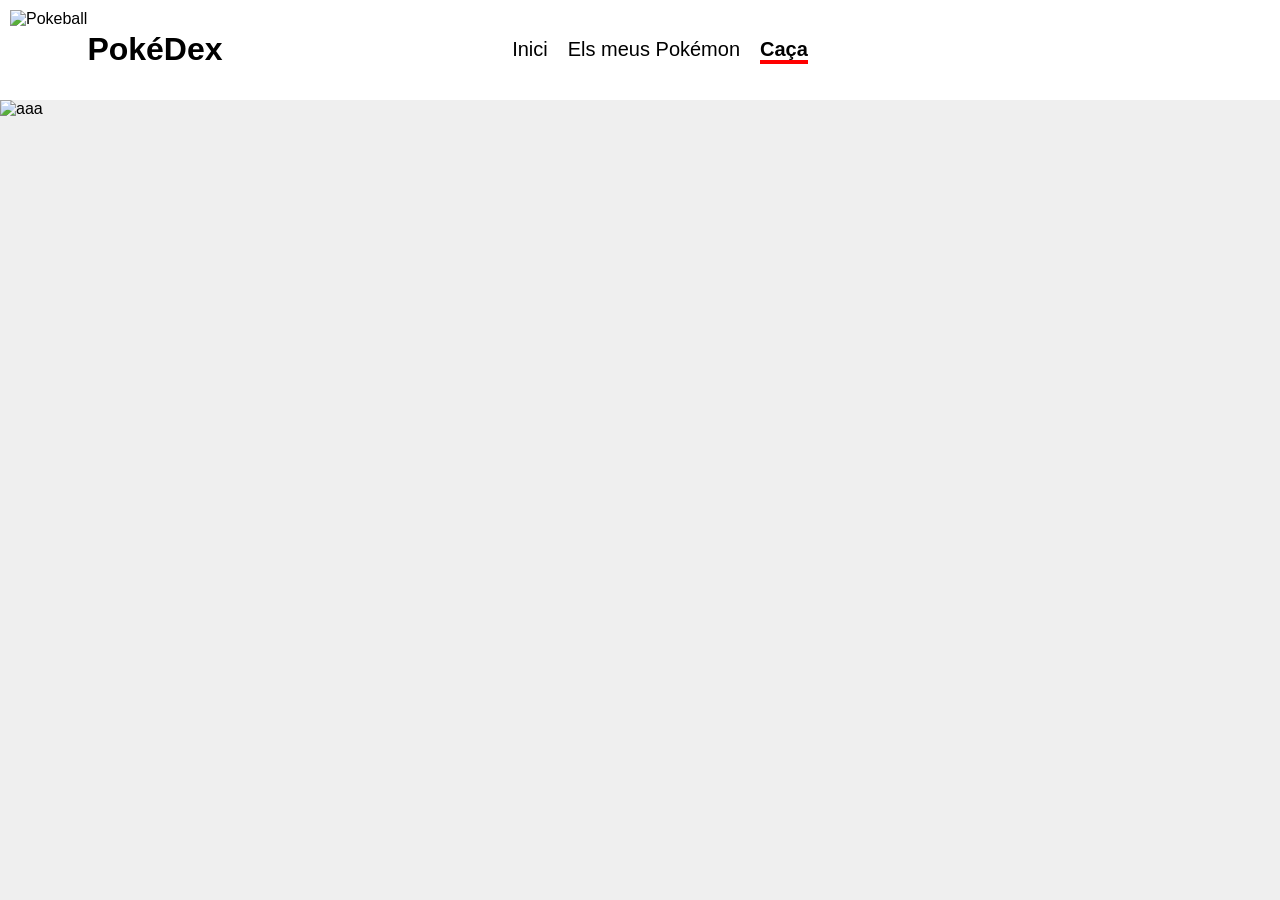
==== battle.html @ 9e73a83a "esto es un sufrimiento. Index HTML medio acabado y html de lo demas medio maquetado" ====
<!DOCTYPE html>
<html lang="en">
<head>
    <meta charset="UTF-8">
    <meta name="viewport" content="width=device-width, initial-scale=1.0">
    <title>Caza Pokemons</title>
    <link rel="stylesheet" href="css/hunt.css">
</head>
<body>
    <header>
        <div class="logo-container">
            <img src="https://img.icons8.com/color/48/pokeball--v1.png" alt="Pokeball">
            <h1>PokéDex</h1>
        </div>
        <nav>
            <ul class="nav-links">
                <li><a href="index.html" >Inici</a></li>
                <li><a href="my_pokemons.html">Els meus Pokémon</a></li>
                <li><a href="hunt.html" class="active">Caça</a></li>
            </ul>
        </nav>
    </header>
    <main>
        <div class="img-fondo">
            <img src="img/battle_bg.png" alt="aaa">
        </div>
    </main>
</body>
</html>
---- css/hunt.css ----
header {
    display: flex;
    padding: 10px 10px;
    background-color: white;
    border-bottom: 4px;
    align-items: center;
}

header::after {
    content: "";
    flex: 1;
}

body {
    margin: 0;
    font-family: Arial, sans-serif;
    background-color: #efefef;

}

.logo-container {
    flex: 1;
    display: flex;
    justify-content: flex-start;
}

nav {
    flex: 2;
    display: flex;
    justify-content: center;
}

.nav-links {
    display: flex;
    list-style: none;
    gap: 20px;
    font-size: 20px;
}


.nav-links a.active {
    text-decoration: none;
    color: black;
    border-bottom: 4px solid red;
    font-weight: bold;
}

.nav-links a:hover {
    border-bottom: 4px solid red;
    padding-bottom: 5px;
    transition: 0.2s;
}

.nav-links a {
    text-decoration: none;
    color: black;
}
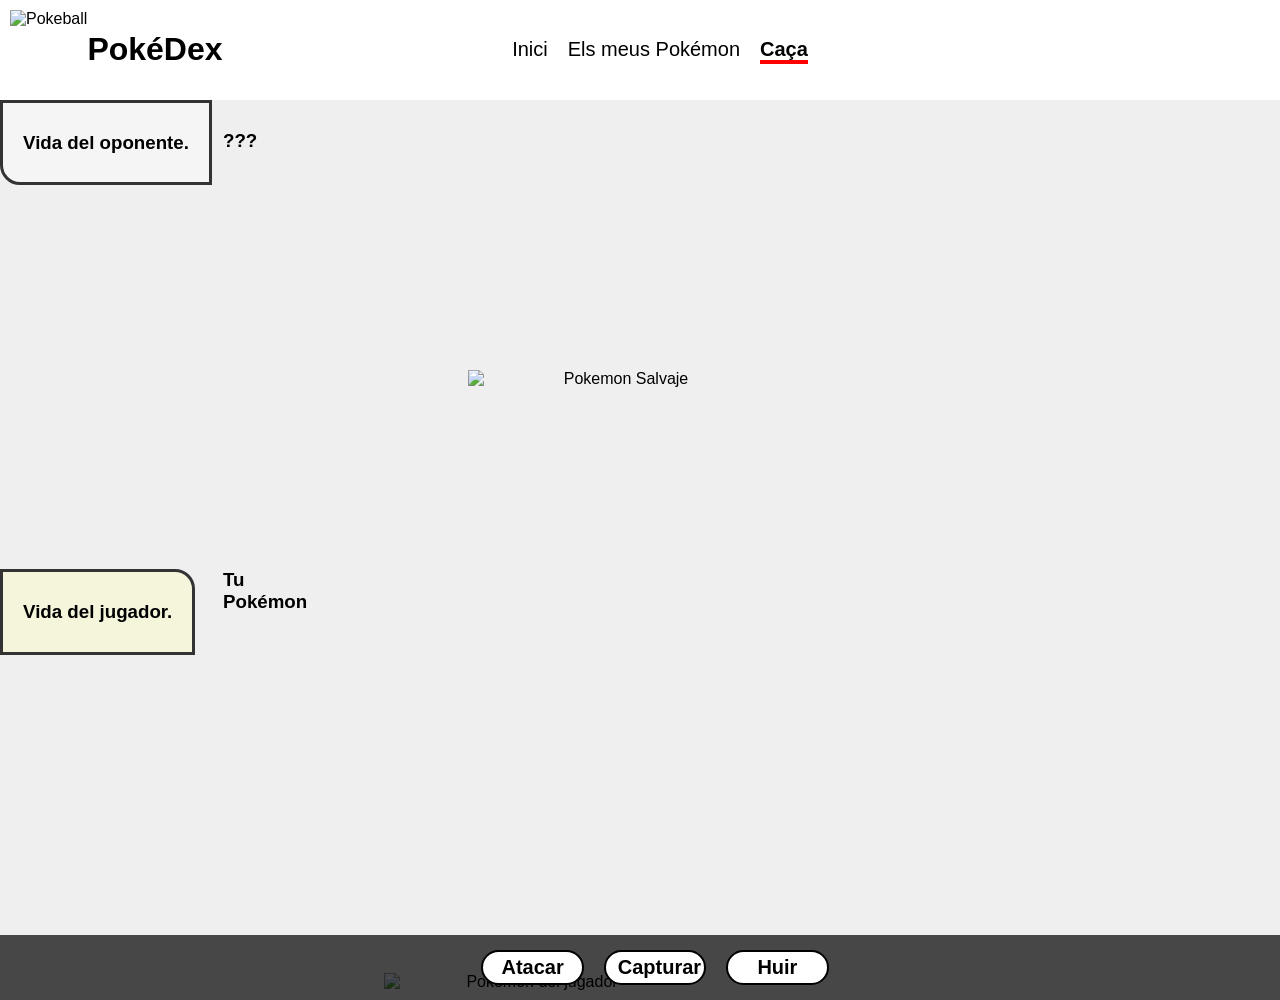
==== commit 9b2a5f63: "el hunt va, te lleva a battle, el battle pega" ====
--- a/battle.html
+++ b/battle.html
@@ -4,7 +4,7 @@
     <meta charset="UTF-8">
     <meta name="viewport" content="width=device-width, initial-scale=1.0">
     <title>Caza Pokemons</title>
-    <link rel="stylesheet" href="css/hunt.css">
+    <link rel="stylesheet" href="css/styles.css">
 </head>
 <body>
     <header>
@@ -21,9 +21,33 @@
         </nav>
     </header>
     <main>
-        <div class="img-fondo">
-            <img src="img/battle_bg.png" alt="aaa">
+        <div class="imgHunt">
+        
+
+        <div id="enemy">
+            <img src="" alt="Pokemon Salvaje" id="pkmnSalvaje">
+            <div class="enemylife">
+            <h3 id="enemy-name">???</h3>
+                <h3 id="hp-enemy">Vida del oponente.</h3>
+            </div>
         </div>
+
+        <div id="player">
+            <img src="" alt="Pokemon del jugador" id="pkmn-player">
+            <div class="playerlife">
+                <h3 id="player-name">Tu Pokémon</h3>
+                <h3 id="hp-player">Vida del jugador.</h3>
+            </div>
+        </div>
+
+        <div class="battle-actions">
+            <button id="btn-attack" class="botones">Atacar</button>
+            <button id="btn-catch" class="botones">Capturar</button>
+            <button id="btn-run" class="botones">Huir</button>
+        </div>
+    </div>
+
     </main>
+    <script type="module" src="js/battle.js"></script>
 </body>
 </html>
--- a/css/styles.css
+++ b/css/styles.css
@@ -0,0 +1,483 @@
+header {
+    display: flex;
+    padding: 10px 10px;
+    background-color: white;
+    border-bottom: 4px;
+    align-items: center;
+}
+
+header::after {
+    content: "";
+    flex: 1;
+}
+
+body {
+    margin: 0;
+    font-family: Arial, sans-serif;
+    background-color: #efefef;
+
+}
+
+.logo-container {
+    flex: 1;
+    display: flex;
+    justify-content: flex-start;
+}
+
+nav {
+    flex: 2;
+    display: flex;
+    justify-content: center;
+}
+
+.nav-links {
+    display: flex;
+    list-style: none;
+    gap: 20px;
+    font-size: 20px;
+}
+
+
+.nav-links a.active {
+    text-decoration: none;
+    color: black;
+    border-bottom: 4px solid red;
+    font-weight: bold;
+}
+
+.nav-links a:hover {
+    border-bottom: 4px solid red;
+    padding-bottom: 5px;
+    transition: 0.2s;
+}
+
+.nav-links a {
+    text-decoration: none;
+    color: black;
+}
+
+.hero {
+    background-color: red;
+    display: flex;
+    flex-direction: column;
+    align-items: center;
+    justify-content: center;
+    padding: 60px 0 80px 0;
+    position: relative;
+    border-bottom: 4px solid black;
+}
+
+
+
+.hero h2 {
+    color: white;
+    font-size: 100px;
+    margin: 0;
+    text-shadow: 4px 4px 10px black;
+}
+
+.search-container {
+    background-color: white;
+    border: 4px solid black;
+    border-radius: 40px;
+    display: flex;
+    align-items: center;
+    padding: 10px 20px;
+    width: 60%;
+    max-width: 500px;
+    position: absolute;
+    bottom: -30px;
+}
+
+
+.filter-section {
+    font-size: 25px;
+    font-weight: bold;
+    background-color: white;
+    border: 4px solid rgb(159, 159, 159);
+    border-radius: 40px;
+    display: flex;
+    padding: 10px 20px;
+    margin: 40px auto 0 auto; 
+    width: 30%;
+    max-width: 500px;
+    justify-content: center;
+}
+.search-container input {
+    background-color: transparent;
+    border: none;
+    outline: none;
+    color: #313131;
+    font-size: 30px;
+    width: 100%;
+}
+
+.pokemon-grid {
+    display: grid; 
+    grid-template-columns: repeat(6, 1fr);    
+    gap: 20px;
+    padding: 20px;
+    font-size: 20px;
+    font-family: Arial, sans-serif;
+    
+}
+
+.pokemon-info {
+    text-decoration: none;
+    color: black;
+    font-weight: bold;
+}
+
+.pkmn-details {
+    display: block;
+    text-decoration: none;
+    color: black;
+    font-weight: bold;
+    height: 100%;
+    width: 100%;
+}
+
+a:hover {
+    display: inline-block;
+    text-decoration: underline;
+    cursor: pointer;
+    transform: scale(1.15);
+    transition: transform 0.2s;
+}
+
+.buscador {
+    display: flex;
+    margin-top: 2%;
+    gap: 20px;
+    font-size: 20px;
+    margin-left: 2%;
+}
+
+.botones {
+    border: 2px solid black;
+    border-radius: 9999px;
+    padding: 4px 12px;
+    width: 8%;
+    background-color: white;
+    font-size: 20px;
+    font-weight: bold;
+    font-family: sans-serif;
+}
+
+
+
+.nuevo {
+    display: flex;
+    align-items: center;
+    justify-content: space-between;
+    padding: 20px 5%;
+    font-family: Arial, sans-serif;
+}
+
+.new-pokemon {
+    background-color: red;
+    color: rgb(255, 255, 255);
+    border-radius: 9999px;
+    font-size: 20px;
+    text-align: center;
+    font-weight: bold;
+    margin-left: auto;
+    margin-right: 2%;
+}
+
+
+.pkmn-id {
+    background-color: beige;
+    display: flex;
+    margin-right: auto;
+    height: 200px;
+}
+
+.perfil-pkmn {
+    display: flex;
+    flex-direction: column;
+    margin-left: 5%;
+    background-color: aqua;
+}
+
+.ablt-pkmn {
+    display: flex;
+    flex-direction: column;
+        margin-left: 5%;
+        background-color: aquamarine;
+
+}
+.mvnt-pkmn {
+    display: grid;
+    grid-template-columns: repeat(6, 1fr); 
+    align-items: center;
+        margin-left: 5%;
+        background-color: beige;
+}
+
+.evo-pkmn {
+    display: flex;
+    flex-direction: column;
+        margin-left: 5%;
+
+}
+
+.stats-pkmn {
+    display: flex;
+    flex-direction: column;
+    gap: 15px;
+    padding: 20px;
+    width: 100%;
+    max-width: 500px;
+}
+
+.stat-label {
+    width: 100px;
+    font-weight: bold;
+    text-transform: capitalize;
+}
+
+.stat-row {
+    display: grid;
+    grid-template-columns: 100px 1fr 40px;
+    align-items: center;
+    gap: 10px;
+}
+
+.stat-bar-bg {
+    background-color:  red;
+    border-radius: 10px;
+    flex-grow: 1;
+    height: 15px;
+    margin: 0 10px;
+    overflow: hidden;
+}
+
+.stat-bg {
+    background-color: #000000;
+    height: 12px;
+    border-radius: 6px;
+    width: 100%;
+    position: relative;
+}
+
+.stat-fill {
+    height: 100%;
+    background-color: #ff4136;
+    border-radius: 6px;
+    width: 0%;
+    transition: width 1.5s;
+}
+
+.stat-number {
+    font-family: monospace;
+    font-weight: bold;
+    text-align: right;
+}
+
+select {
+    -webkit-appearance: none;
+    -moz-appearance: none;
+    appearance: none;
+    padding: 10px;
+    border-radius: 5px;
+}
+
+
+option:hover {
+    background-color: inherit;
+    color: inherit;
+}
+
+
+
+.normal {
+    background-color: gray;
+    color: white;
+}
+.fighting {
+    background-color: brown;
+}
+.flying {
+    background-color: skyblue
+}
+.poison {
+    background-color: purple;
+}
+.ground {
+    background-color: rgb(193, 101, 3);
+}
+.rock {
+    background-color: brown;
+}
+.bug {
+    background-color: green;
+}
+.ghost {
+    background-color: pink;
+}
+.steel {
+    background-color: silver;
+}
+.fire {
+    background-color: red;
+}
+.water {
+    background-color: blue;
+}
+.grass {
+    background-color: green;
+}
+.electric {
+    background-color: yellow;
+}
+.psychic {
+    background-color: pink;
+}
+.ice {
+    background-color: aqua;
+}
+.dragon {
+    background-color: blue;
+}
+.dark {
+    background-color: black;
+    color: white;
+}
+.fairy {
+    background-color: pink;
+}
+
+.caza-pkmn {
+    display: flex;
+    height: 80vh;
+    background-color: #f0f0f0;
+}
+.map {
+    flex: 2;
+    background-image: url('/img/hunt_bg.png');
+    background-size: cover;
+    background-position: center;
+    position: relative;
+    justify-content: center;
+    align-items: center;
+}
+
+.imgHunt {
+    position: relative;
+    width: 100%;
+    height: 100vh;
+    background-image: url('/img/battle_bg.png');
+    background-size: cover; 
+    background-position: center;
+    overflow: hidden; 
+}
+
+#pkmn-salvaje {
+    width: 200px;
+    height: 200px;
+    z-index: 10;
+    filter: brightness(0);
+    transition: all 0.5s ease;
+}
+
+.reveal {
+    filter: brightness(1) !important;
+    transform: scale(1.2); 
+}
+
+#batalla-pkmn {
+    display: none;
+}
+
+.map {
+    cursor: pointer;
+}
+
+#new-zone {
+    display: none;
+}
+
+.ui {
+    flex: 1;
+    display: flex;
+    flex-direction: column;
+    justify-content: center;
+    align-items: center;
+    padding: 20px;
+    border-left: 4px solid #333;
+}
+
+#pkmnSalvaje {
+position: absolute;
+    top: 30%;
+    right: 40%;
+    text-align: center;
+    width: 300px;
+}
+
+#pkmn-player {
+position: absolute;
+    bottom: 1%;
+    left: 30%;
+    text-align: center;
+    width: 300px;
+}
+
+
+
+#enemy-name {
+position: absolute;
+    top: 10%;      
+    margin-left: 200px;    
+    display: flex;
+    flex-direction: column;
+    align-items: center;
+}
+
+
+#player-name {
+    position: absolute;
+    bottom: 20px;   
+    margin-left: 200px;     
+    display: flex;
+    flex-direction: column-reverse; 
+    align-items: center;
+}
+
+.enemylife {
+    position: relative;
+    background-color: whitesmoke; 
+    padding: 10px 20px;
+    border: 3px solid #333;
+    border-radius: 0 0 0 20px; 
+    width: fit-content;
+}
+
+
+.playerlife {
+    position: relative;
+    background-color: beige; 
+    padding: 10px 20px;
+    border: 3px solid #333;
+    border-radius: 0 20px 0 0; 
+    width: fit-content;
+    margin-top: 30%;
+    margin-bottom: 10px; 
+}
+
+.battle-actions {
+    position: absolute;
+    bottom: 0;
+    width: 100%;
+    background: rgba(0, 0, 0, 0.7); 
+    padding: 15px;
+    display: flex;
+    justify-content: center;
+    gap: 20px;
+}
+
+.btns-actions {
+    
+    border-radius: 20px;
+}
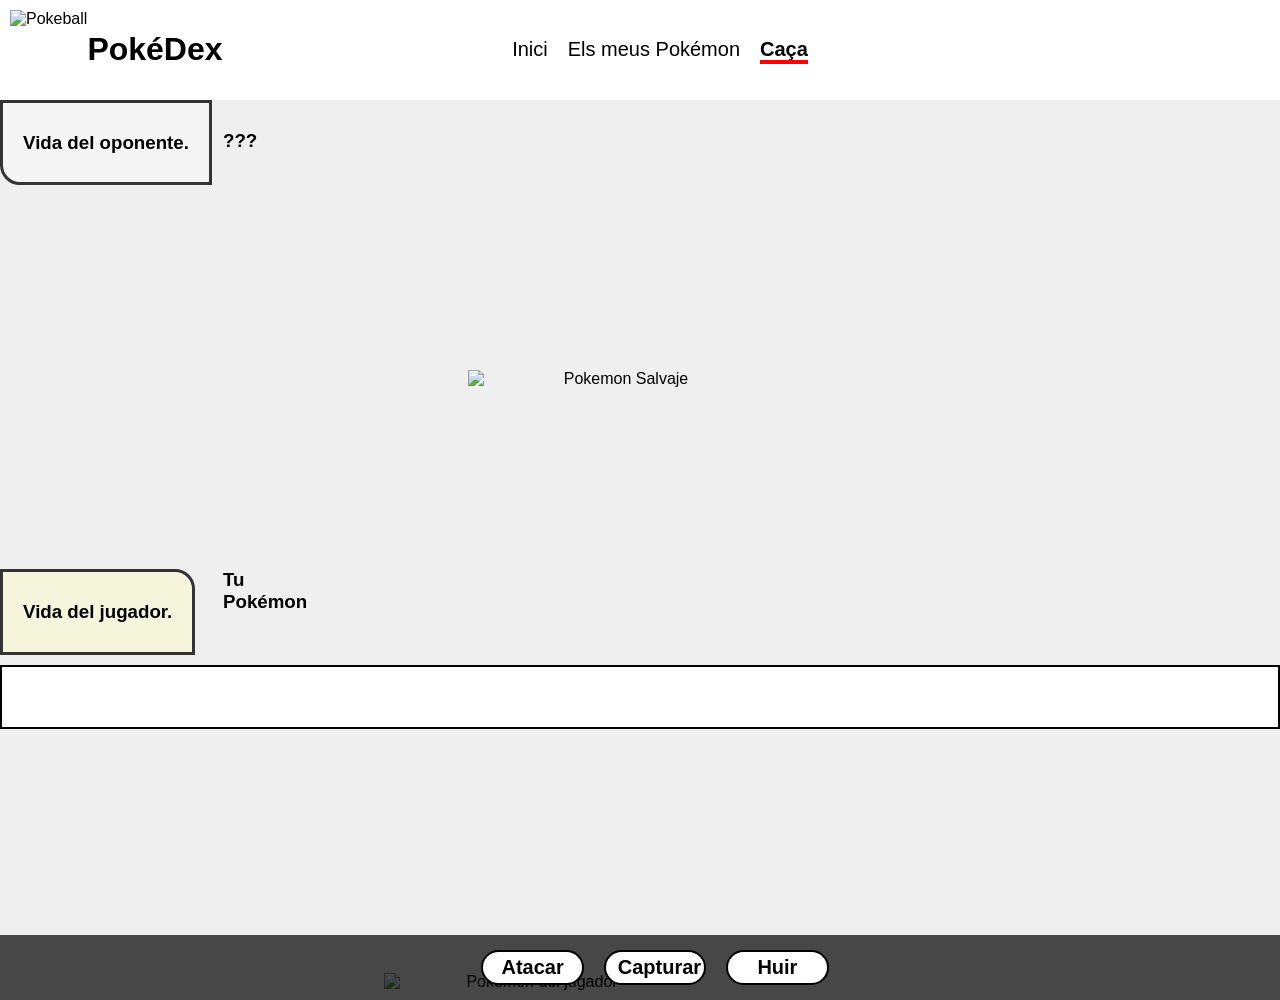
==== commit 8bf0db64: "La base hecha en teoria funciona todo bien" ====
--- a/battle.html
+++ b/battle.html
@@ -40,6 +40,9 @@
             </div>
         </div>
 
+        <div id="alert-msg">
+        </div>
+
         <div class="battle-actions">
             <button id="btn-attack" class="botones">Atacar</button>
             <button id="btn-catch" class="botones">Capturar</button>
--- a/css/styles.css
+++ b/css/styles.css
@@ -480,4 +480,36 @@
 .btns-actions {
     
     border-radius: 20px;
+}
+
+#alert-msg {
+    background-color: white;
+    border: 2px solid;
+    padding: 10px;
+    margin-bottom: 10px;
+    min-height: 40px;
+    text-align: center;
+}
+
+#mainPkmGrid {
+    display: grid; 
+    grid-template-columns: repeat(6, 1fr);    
+    gap: 20px;
+    padding: 20px;
+    font-size: 20px;
+    font-family: Arial, sans-serif;
+}
+
+.pokemon-card {
+    border: 2px solid black;
+    border-radius: 10px;
+    text-align: center;
+    padding: 10px;
+    background-color: wheat;
+}
+
+.pokemon-card:hover {
+    transform: scale(1.05);
+        transition: transform 0.2s;
+    background-color: wheat;
 }
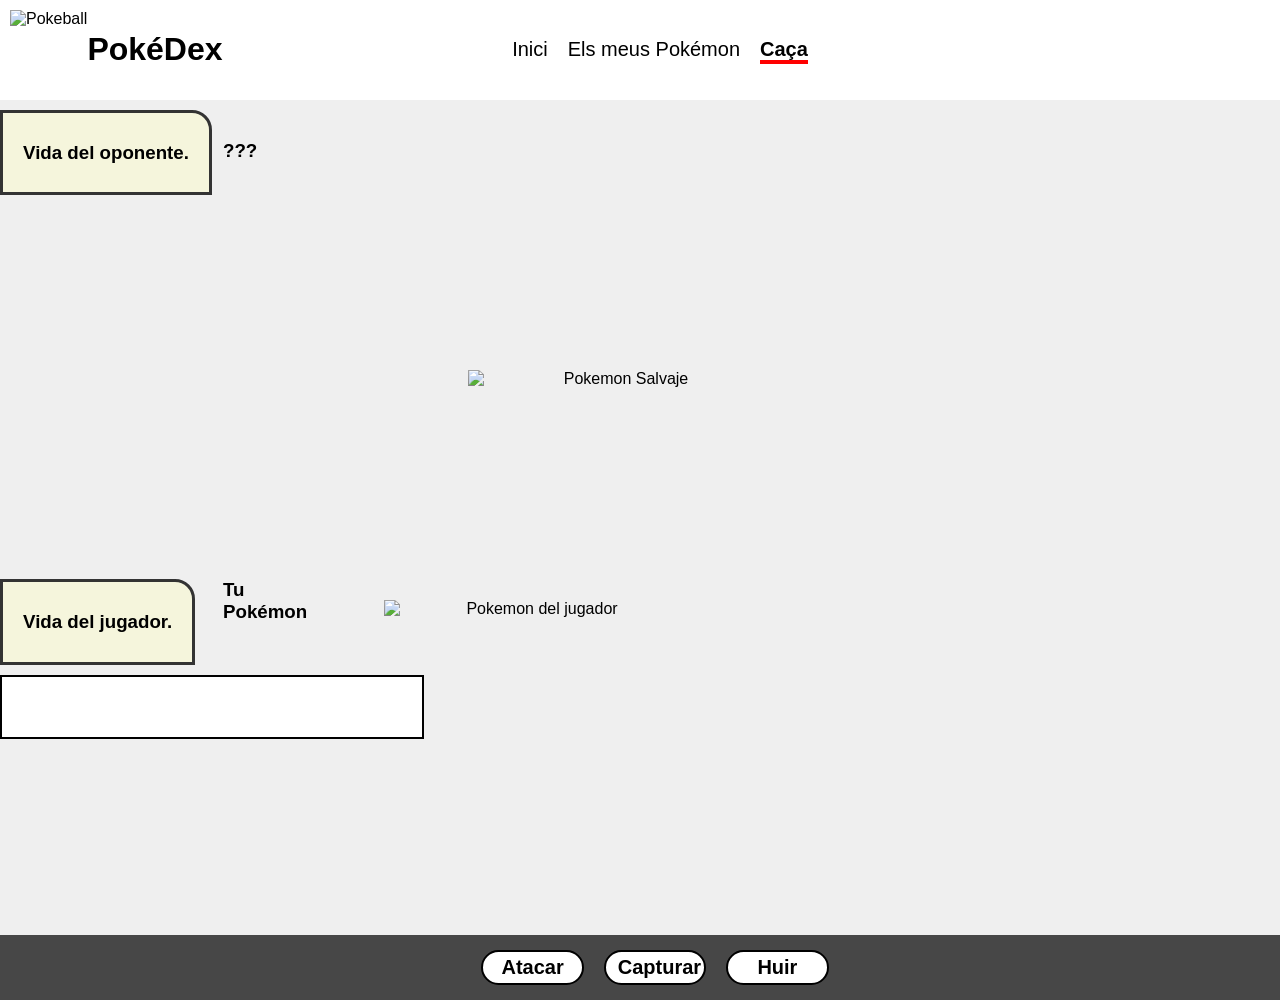
==== commit 02f4cb69: "Cambiando y crafteando codigo" ====
--- a/battle.html
+++ b/battle.html
@@ -26,7 +26,7 @@
 
         <div id="enemy">
             <img src="" alt="Pokemon Salvaje" id="pkmnSalvaje">
-            <div class="enemylife">
+            <div id="enemylife-fill" class="enemylife">
             <h3 id="enemy-name">???</h3>
                 <h3 id="hp-enemy">Vida del oponente.</h3>
             </div>
@@ -34,7 +34,7 @@
 
         <div id="player">
             <img src="" alt="Pokemon del jugador" id="pkmn-player">
-            <div class="playerlife">
+            <div id="hp-player" class="playerlife">
                 <h3 id="player-name">Tu Pokémon</h3>
                 <h3 id="hp-player">Vida del jugador.</h3>
             </div>
@@ -49,6 +49,8 @@
             <button id="btn-run" class="botones">Huir</button>
         </div>
     </div>
+    
+
 
     </main>
     <script type="module" src="js/battle.js"></script>
--- a/css/styles.css
+++ b/css/styles.css
@@ -289,65 +289,6 @@
     color: inherit;
 }
 
-
-
-.normal {
-    background-color: gray;
-    color: white;
-}
-.fighting {
-    background-color: brown;
-}
-.flying {
-    background-color: skyblue
-}
-.poison {
-    background-color: purple;
-}
-.ground {
-    background-color: rgb(193, 101, 3);
-}
-.rock {
-    background-color: brown;
-}
-.bug {
-    background-color: green;
-}
-.ghost {
-    background-color: pink;
-}
-.steel {
-    background-color: silver;
-}
-.fire {
-    background-color: red;
-}
-.water {
-    background-color: blue;
-}
-.grass {
-    background-color: green;
-}
-.electric {
-    background-color: yellow;
-}
-.psychic {
-    background-color: pink;
-}
-.ice {
-    background-color: aqua;
-}
-.dragon {
-    background-color: blue;
-}
-.dark {
-    background-color: black;
-    color: white;
-}
-.fairy {
-    background-color: pink;
-}
-
 .caza-pkmn {
     display: flex;
     height: 80vh;
@@ -418,13 +359,11 @@
 
 #pkmn-player {
 position: absolute;
-    bottom: 1%;
+top: 500px;
     left: 30%;
     text-align: center;
     width: 300px;
 }
-
-
 
 #enemy-name {
 position: absolute;
@@ -447,11 +386,13 @@
 
 .enemylife {
     position: relative;
-    background-color: whitesmoke; 
+    background-color: beige; 
     padding: 10px 20px;
     border: 3px solid #333;
-    border-radius: 0 0 0 20px; 
+    border-radius: 0 20px 0 0; 
     width: fit-content;
+    margin-top: 30%;
+    margin-top: 10px; 
 }
 
 
@@ -477,6 +418,10 @@
     gap: 20px;
 }
 
+.battle-actions:hover {
+    cursor: pointer;
+}
+
 .btns-actions {
     
     border-radius: 20px;
@@ -489,6 +434,7 @@
     margin-bottom: 10px;
     min-height: 40px;
     text-align: center;
+    width: 400px;
 }
 
 #mainPkmGrid {
@@ -510,6 +456,23 @@
 
 .pokemon-card:hover {
     transform: scale(1.05);
-        transition: transform 0.2s;
+    transition: transform 0.2s;
     background-color: wheat;
-}+}
+
+.hp-container {
+    width: 100%;
+    background-color: #e0e0e0;
+    border: 2px solid #333;
+    height: 15px;
+    border-radius: 10px;
+    margin: 5px 0;
+    overflow: hidden; /* Para que el relleno no se salga de los bordes redondeados */
+}
+
+.hp-fill {
+    width: 100%; /* Empieza llena */
+    height: 100%;
+    background-color: #4caf50; /* Verde */
+    transition: width 0.5s ease-in-out, background-color 0.3s; /* Animación suave */
+}
